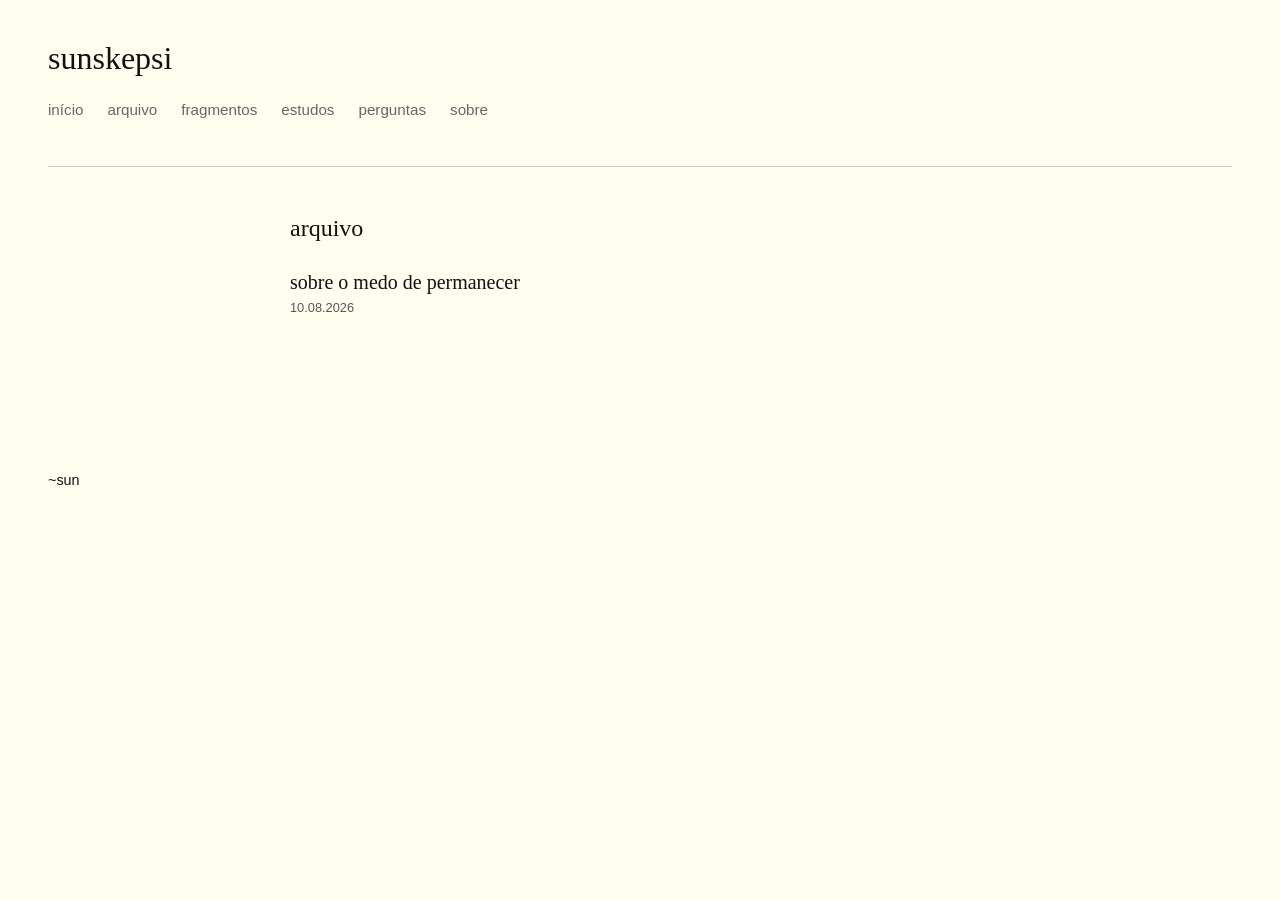
==== arquivo.html @ 142ae267 "Adicionar índice automático de publicações" ====
<!DOCTYPE html>
<html lang="pt-BR">

<head>
    <meta charset="UTF-8">
    <meta name="viewport" content="width=device-width, initial-scale=1.0">

    <title>arquivo — sunskepsi</title>

    <link rel="stylesheet" href="style.css">
</head>

<body>

<header>
    <h1>sunskepsi</h1>

    <nav>
        <a href="index.html">início</a>
        <a href="arquivo.html">arquivo</a>
        <a href="fragmentos.html">fragmentos</a>
        <a href="estudos.html">estudos</a>
        <a href="perguntas.html">perguntas</a>
        <a href="sobre.html">sobre</a>
    </nav>
</header>

<main>

    <section>

        <h2>arquivo</h2>

        <div id="lista-arquivo">
            <p>carregando...</p>
        </div>

    </section>

</main>

<footer>
    <span>~sun</span>
</footer>


<script>

async function carregarArquivo() {

    const lista = document.getElementById("lista-arquivo");

    try {

        const resposta = await fetch("posts.json");

        if (!resposta.ok) {
            throw new Error("Não foi possível carregar posts.json.");
        }

        const textos = await resposta.json();

        lista.innerHTML = "";

        if (textos.length === 0) {
            lista.innerHTML = "<p>nenhum texto publicado ainda.</p>";
            return;
        }

        textos.forEach(texto => {

            const artigo = document.createElement("article");

            artigo.innerHTML = `
                <h3>
                    <a href="${texto.link}">
                        ${texto.titulo}
                    </a>
                </h3>

                <time datetime="${texto.data}">
                    ${texto.dataExibicao}
                </time>
            `;

            lista.appendChild(artigo);
        });

    } catch (erro) {

        console.error(erro);

        lista.innerHTML =
            "<p>não foi possível carregar o arquivo.</p>";
    }
}

carregarArquivo();

</script>

</body>
</html>
---- style.css ----
body {
    margin: 0;
    padding: 0 3rem;
    background-color: ivory;
    color: #111111;
    font-family: Georgia, "Times New Roman", Times, serif;
}

header {
    padding: 2.5rem 0 3rem;
    border-bottom: 1px solid #cccccc;
}

h1 {
    margin: 0 0 1.5rem;
    font-size: 2rem;
    font-weight: normal;
}

nav {
    display: flex;
    gap: 1.5rem;
    font-family: Arial, Helvetica, sans-serif;
    font-size: 0.95rem;
}

nav a {
    color: #666666;
    text-decoration: none;
}

nav a:hover {
    color: #111111;
    text-decoration: underline;
}

main {
    max-width: 700px;
    margin: 0 auto;
}

section {
    margin-bottom: 4rem;
    padding: 3rem 0;
    border-bottom: 1px solid #cccccc;
}

section:last-child {
    border-bottom: none;
}

h2 {
    margin: 0 0 1.8rem;
    font-size: 1.5rem;
    font-weight: normal;
}

article {
    margin-bottom: 2.5rem;
}

article:last-child {
    margin-bottom: 0;
}

h3 {
    margin: 0 0 0.4rem;
    font-size: 1.25rem;
    font-weight: normal;
}

time {
    display: block;
    margin-bottom: 0.8rem;
    font-family: Arial, Helvetica, sans-serif;
    font-size: 0.8rem;
    color: #555555;
}

p {
    margin: 0;
    font-size: 1rem;
    line-height: 1.6;
}

footer {
    padding: 2rem 0 3rem;
    font-family: Arial, Helvetica, sans-serif;
    font-size: 0.9rem;
}
article h3 a {
    color: #111111;
    text-decoration: none;
}

article h3 a:hover {
    text-decoration: underline;
}

.texto {
    max-width: 700px;
}

.texto h2 {
    font-size: 1.8rem;
    margin-bottom: 0.5rem;
}

.texto p {
    margin-bottom: 1.5rem;
    line-height: 1.8;
}
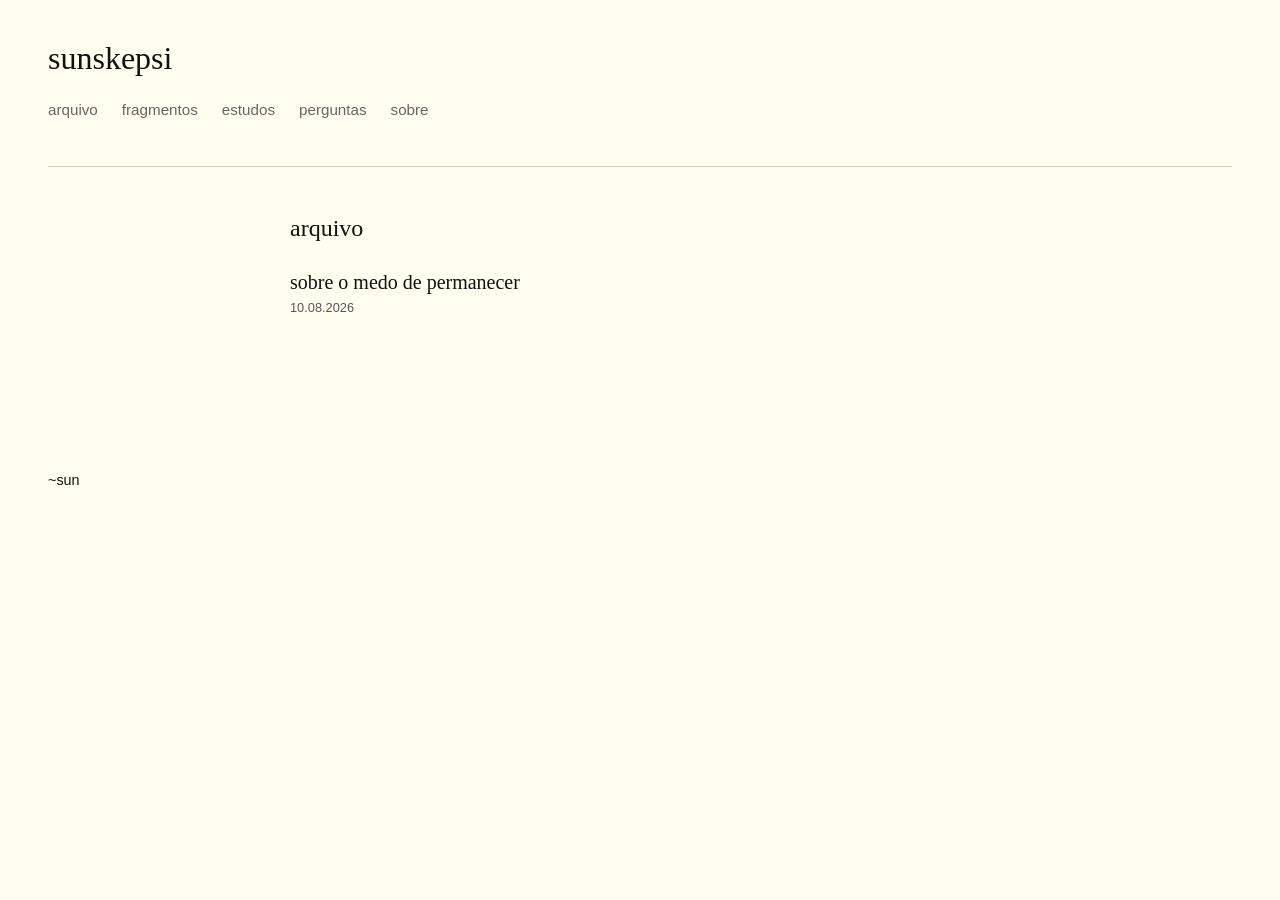
==== commit 604c8045: "possivel término" ====
--- a/arquivo.html
+++ b/arquivo.html
@@ -4,7 +4,6 @@
 <head>
     <meta charset="UTF-8">
     <meta name="viewport" content="width=device-width, initial-scale=1.0">
-
     <title>arquivo — sunskepsi</title>
 
     <link rel="stylesheet" href="style.css">
@@ -13,10 +12,9 @@
 <body>
 
 <header>
-    <h1>sunskepsi</h1>
+    <h1><a href="index.html">sunskepsi</a></h1>
 
     <nav>
-        <a href="index.html">início</a>
         <a href="arquivo.html">arquivo</a>
         <a href="fragmentos.html">fragmentos</a>
         <a href="estudos.html">estudos</a>
@@ -43,61 +41,41 @@
     <span>~sun</span>
 </footer>
 
-
 <script>
 
-async function carregarArquivo() {
+fetch("posts.json")
+    .then(response => response.json())
+    .then(posts => {
 
-    const lista = document.getElementById("lista-arquivo");
+        const lista = document.getElementById("lista-arquivo");
 
-    try {
+        const postsArquivo = posts
+            .filter(post => post.categoria === "arquivo")
+            .sort((a, b) => b.data.localeCompare(a.data));
 
-        const resposta = await fetch("posts.json");
+        lista.innerHTML = postsArquivo.map(post => `
+            <article>
 
-        if (!resposta.ok) {
-            throw new Error("Não foi possível carregar posts.json.");
-        }
-
-        const textos = await resposta.json();
-
-        lista.innerHTML = "";
-
-        if (textos.length === 0) {
-            lista.innerHTML = "<p>nenhum texto publicado ainda.</p>";
-            return;
-        }
-
-        textos.forEach(texto => {
-
-            const artigo = document.createElement("article");
-
-            artigo.innerHTML = `
                 <h3>
-                    <a href="${texto.link}">
-                        ${texto.titulo}
+                    <a href="${post.link}">
+                        ${post.titulo}
                     </a>
                 </h3>
 
-                <time datetime="${texto.data}">
-                    ${texto.dataExibicao}
+                <time datetime="${post.data}">
+                    ${post.dataExibicao}
                 </time>
-            `;
 
-            lista.appendChild(artigo);
-        });
+            </article>
+        `).join("");
 
-    } catch (erro) {
-
-        console.error(erro);
-
-        lista.innerHTML =
-            "<p>não foi possível carregar o arquivo.</p>";
-    }
-}
-
-carregarArquivo();
+    })
+    .catch(error => {
+        console.error("Erro ao carregar posts.json:", error);
+    });
 
 </script>
 
 </body>
+
 </html>
--- a/style.css
+++ b/style.css
@@ -109,4 +109,8 @@
 .texto p {
     margin-bottom: 1.5rem;
     line-height: 1.8;
+}
+h1 a {
+    color: inherit;
+    text-decoration: none;
 }
